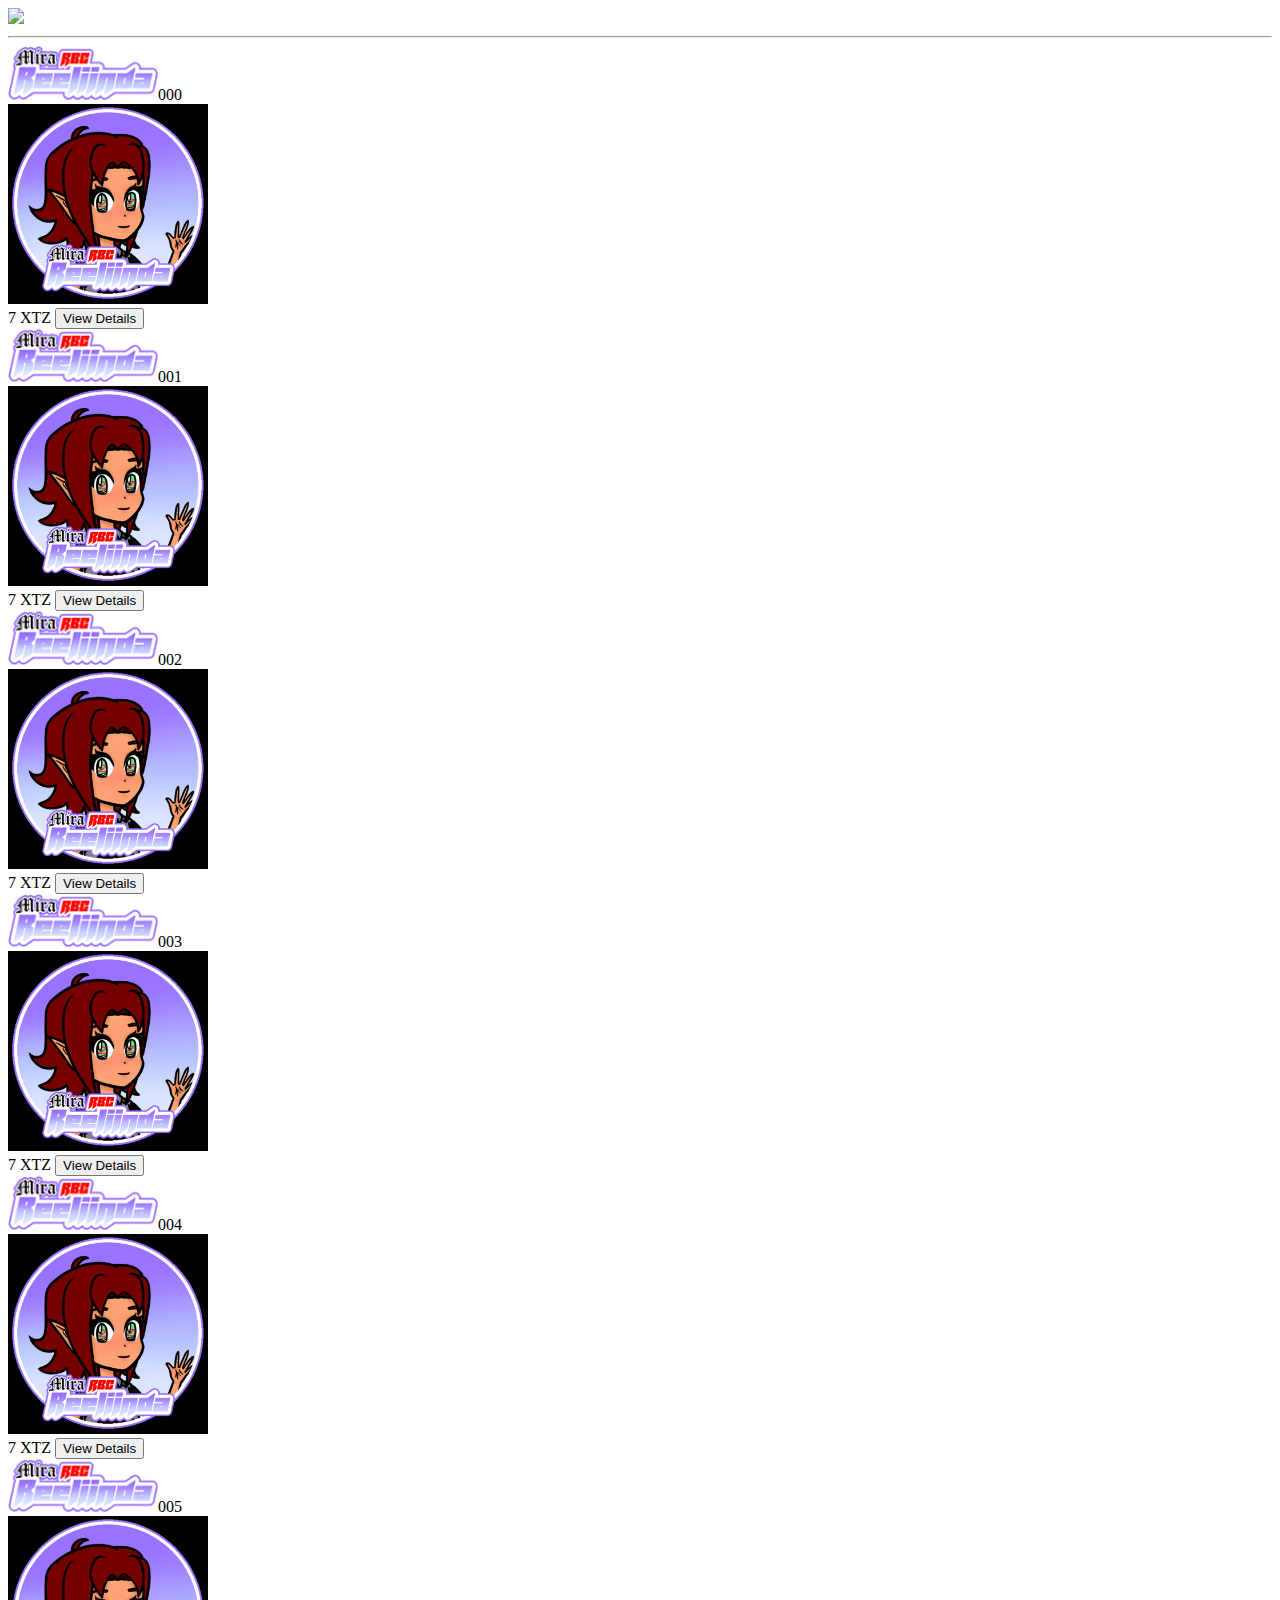
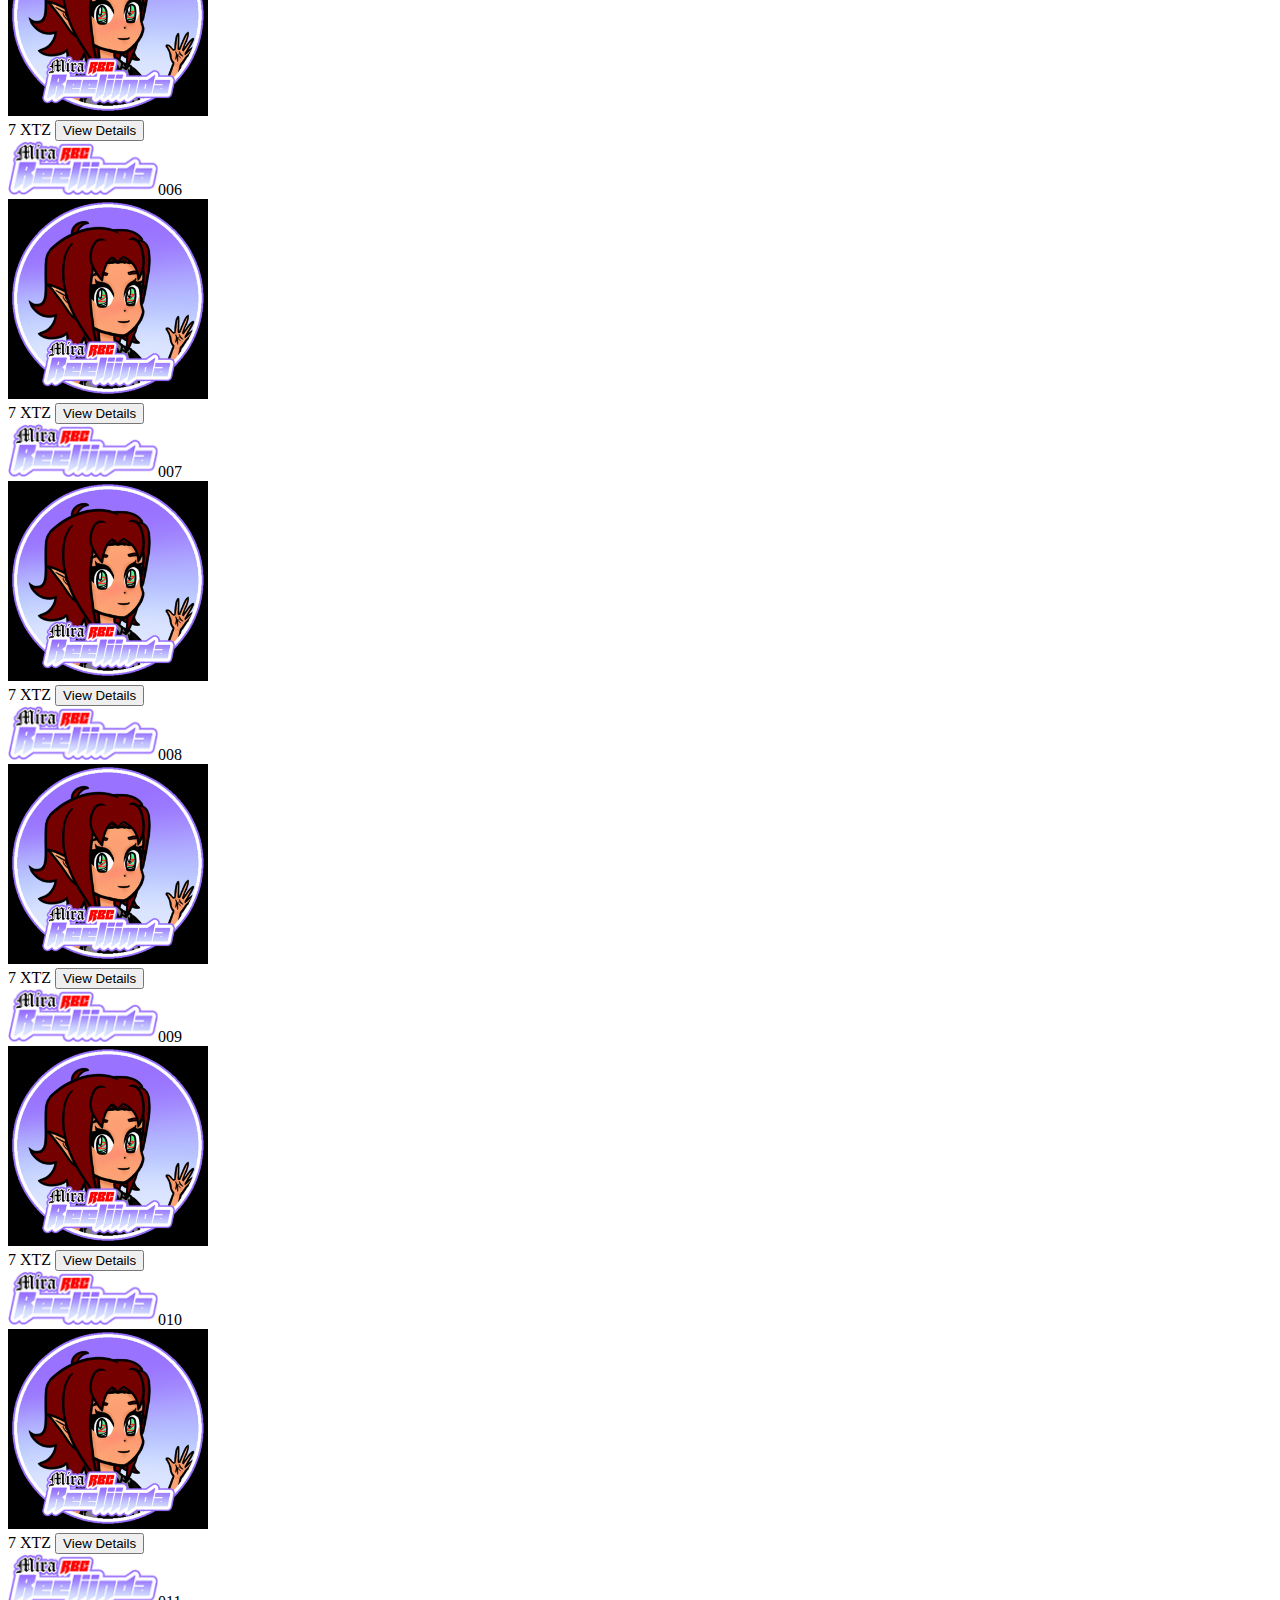
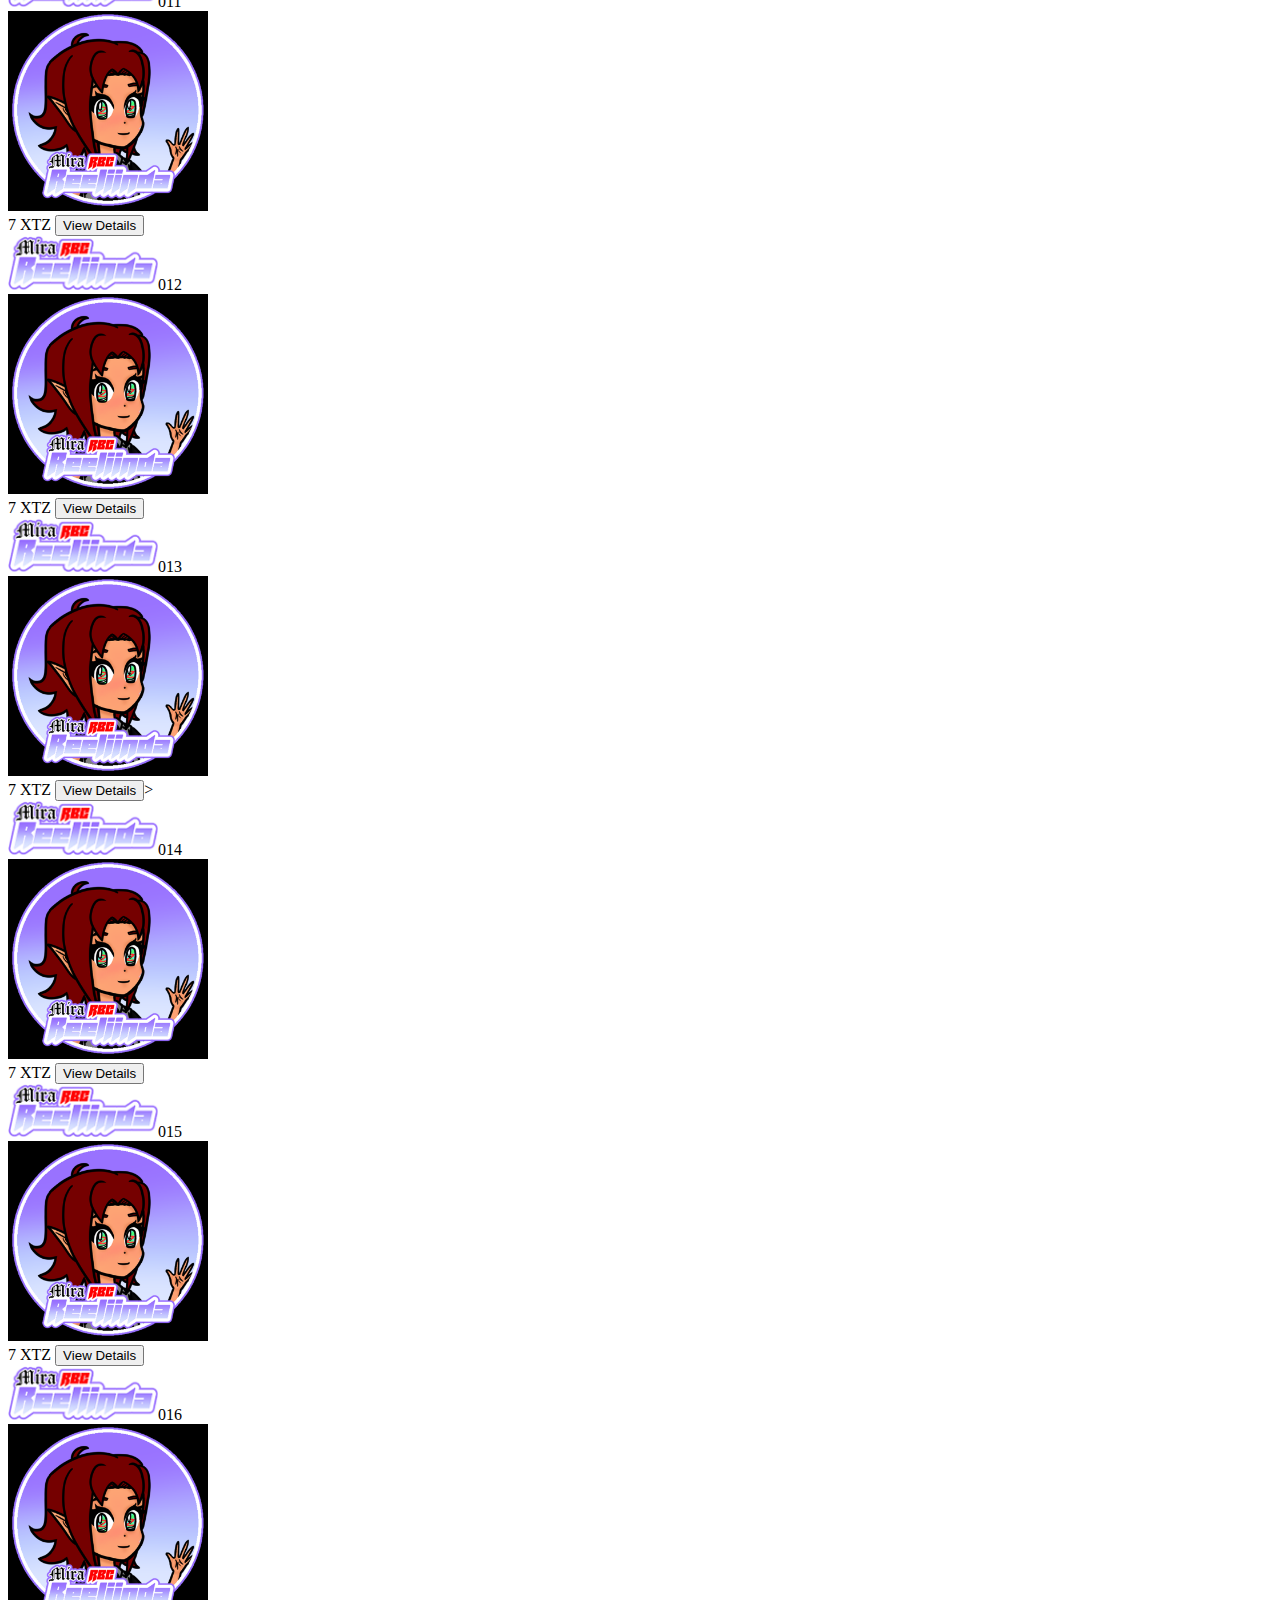
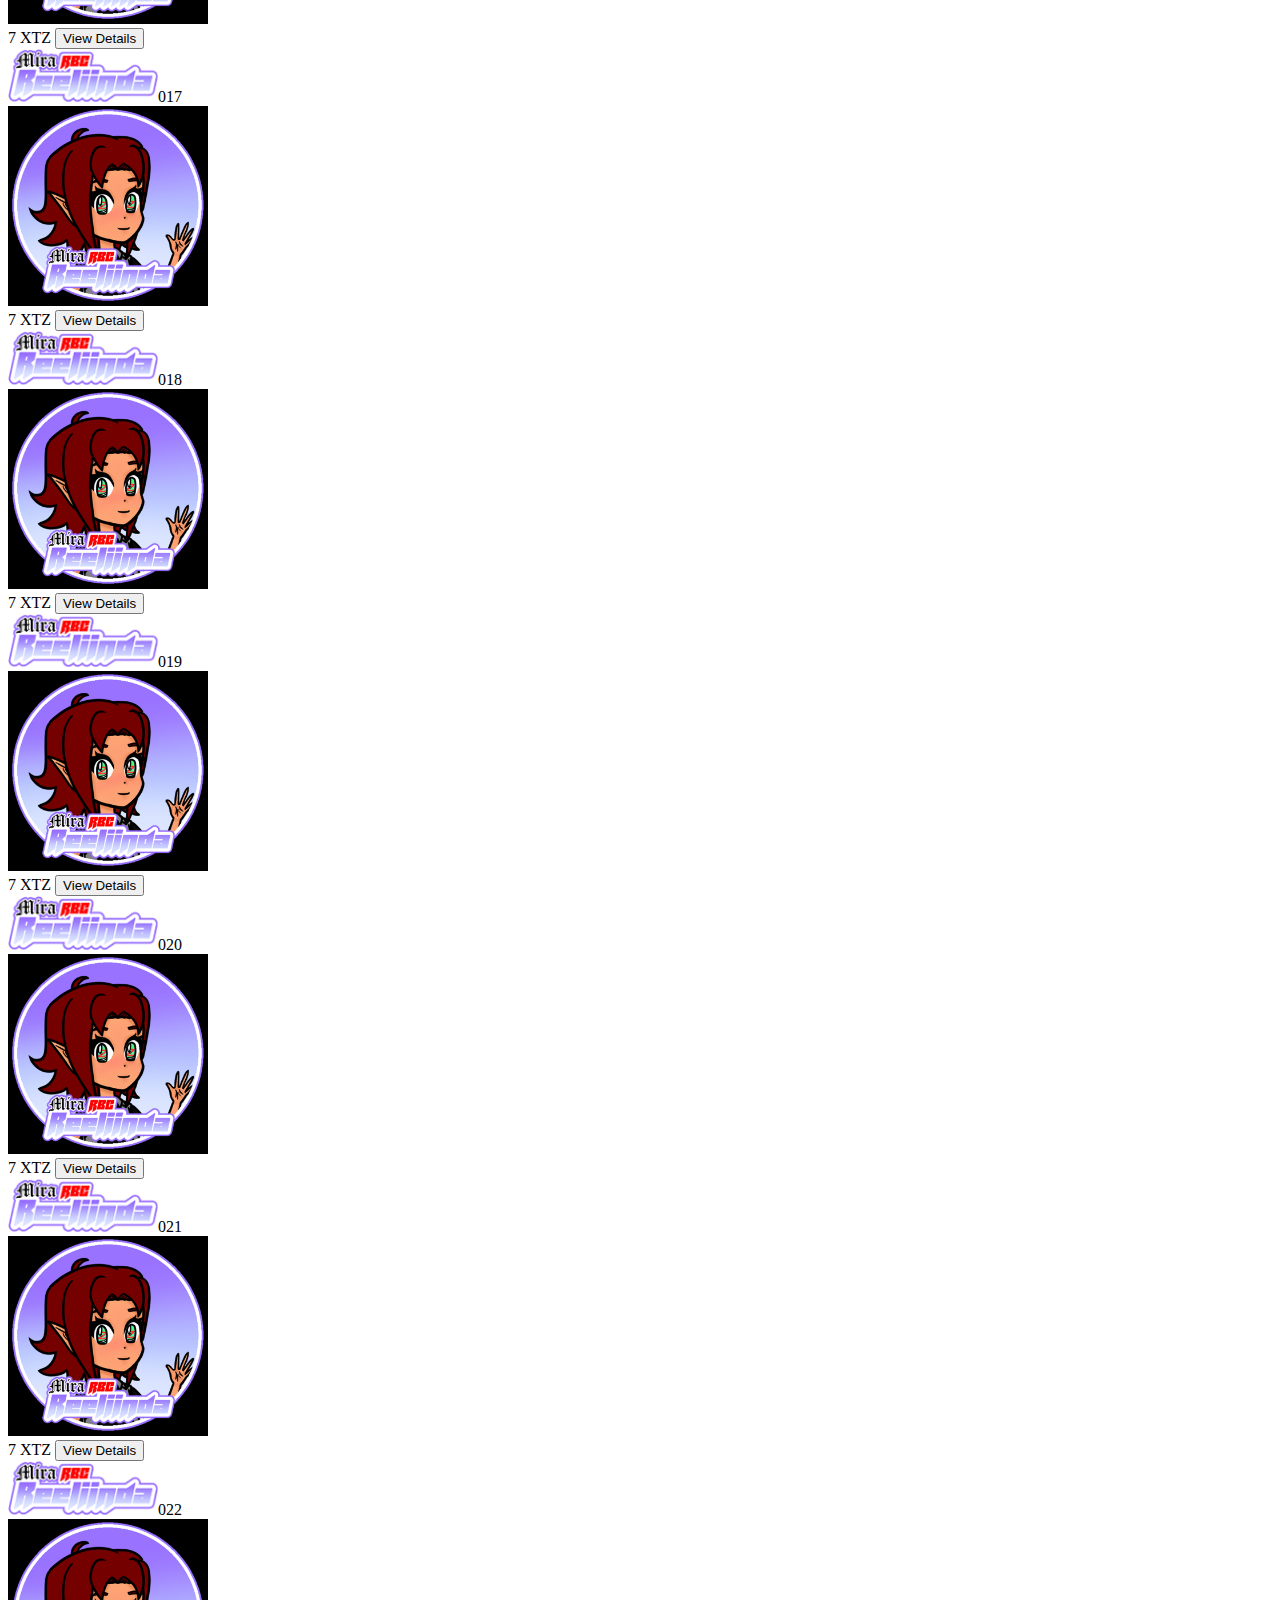
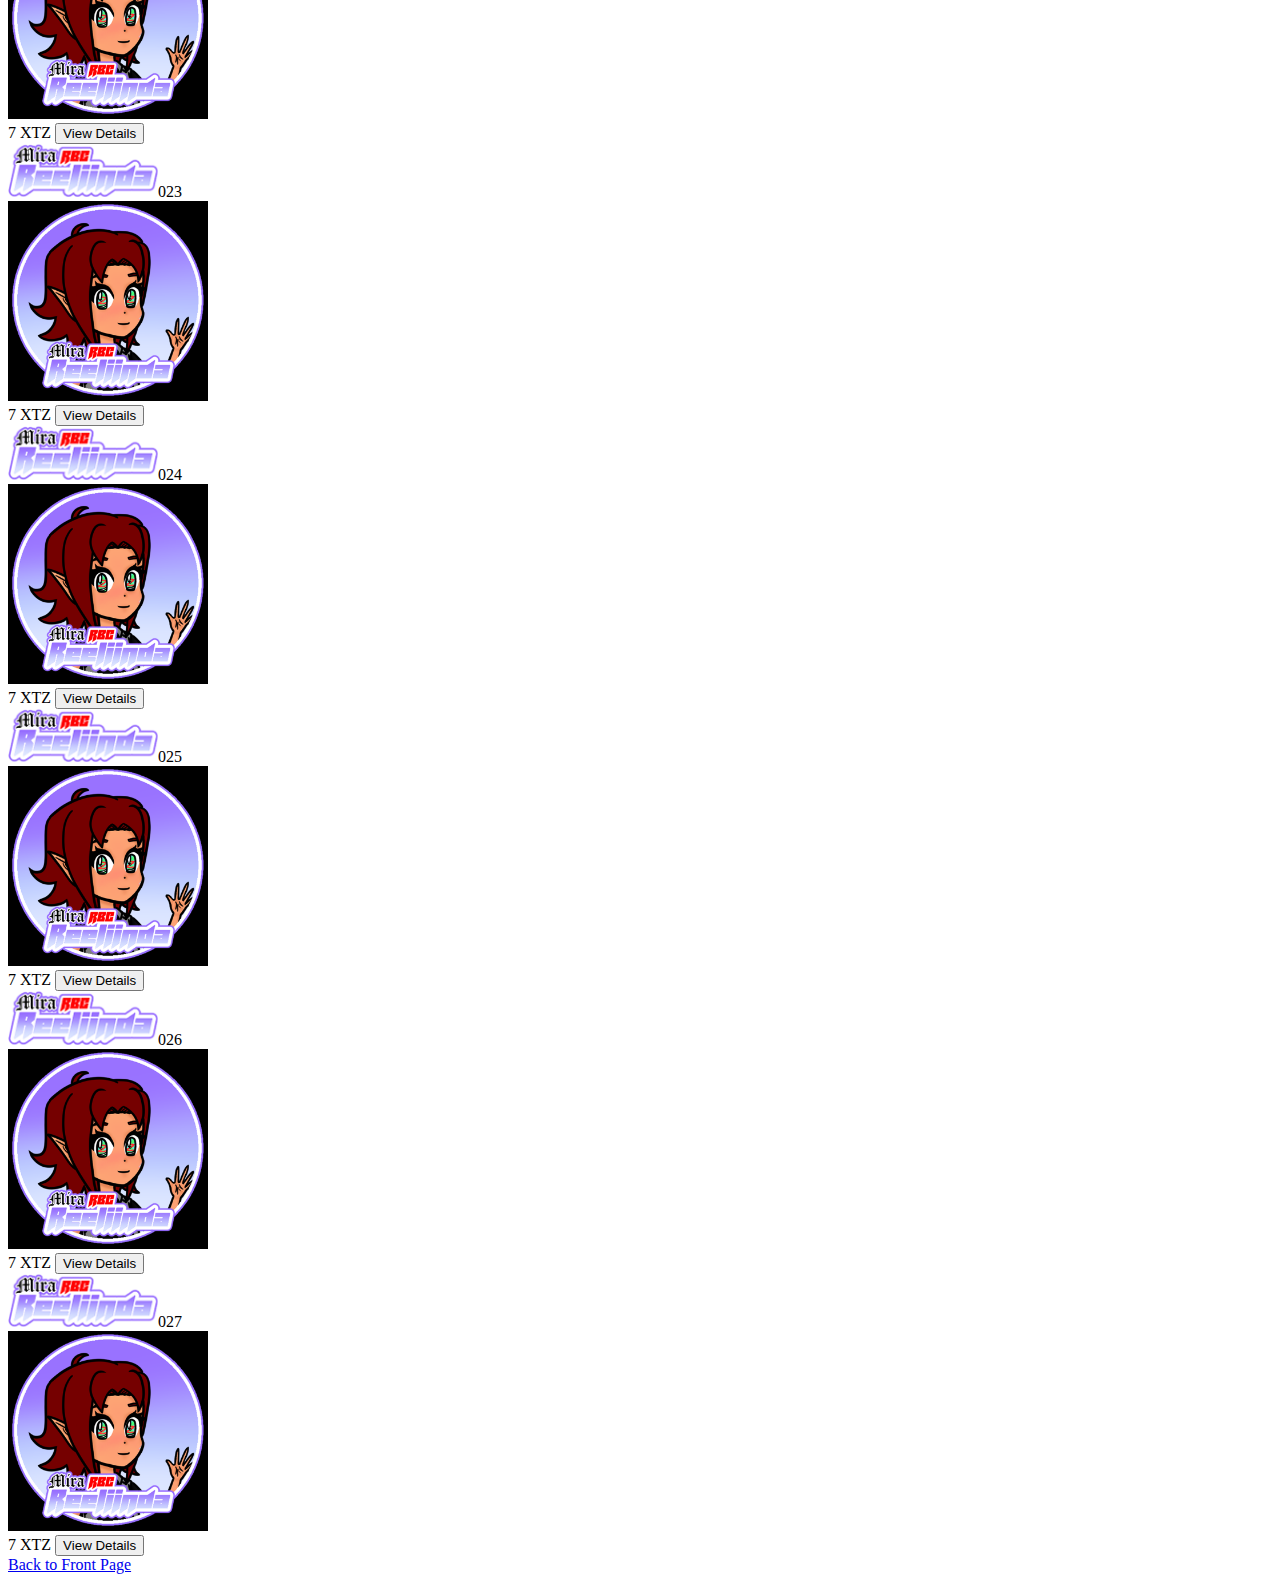
==== mira-reeliinda.ravageuniverse.com/nft.html @ 2a02ea3e "Add files via upload" ====
<!DOCTYPE html>
<html>
    <!--Responsive layout for mobile users, add or reduce classes as needed, edit html as needed-->
    <head>
        <meta charset="UTF-8">
        <meta http-equiv="X-UA-Compatible" content="IE=edge"/>
        <meta name="description" content="Mira Reeliinda is a line of access tokens on tezos blockchain, part of the grand Reeliinda Baby Collection.">
        <meta name="author" content="Seven Murillo">
        <meta name="keywords" content="Reeliinda, Ravage Comics, Seven Murillo, sevenzshop, Reeliinda Baby, Zolly, Collection, NFT, Stellar XLM, XLM, Stellar Blockchain, tezos, Tezos Blockchain, XTZ">
        <meta name="viewport" content="width=device-width, initial-scale=1.0">
        <title>Mira Reeliinda</title>
        <link rel="stylesheet" href="style.css">
        <link rel="shortcut icon" type="image/png" href="gall/RBCMRicon.png">
    </head>
    <body>
        <!--Center Main Logo and hr line-->
        <header class="main-header">
            <div class="logostyle">
                <img class="img1" width="500px" src="https://ravageuniverse.com/Gall1/RBClogo.png">
            </div>
        </header>
        <hr>
        <!--four boxes across for computer viewing-->
        <main class ="box">
            <!--Only view details clickable-->
            <div class="nft-items">
                <div class="nft-item">
                    <span class="nft-title"><!--center for all "nft-title"--><img width=150px class="nft-name" src="gall/RBC MR on.png">000</span>
                    <div>
                        <!--round image corners by 15px for each "nft-image"-->
                        <img width=200px class="nft-image" src="art/ex000.png">
                    </div>
                    <div class="nft-details">
                        <span class="nft-price">7 XTZ</span>
                        <a href="https://mira-reeliinda.ravageuniverse.com/000.html" target="_self"><button class="btn btn-main nft-btn" role="button">View Details</button></a>
                    </div>
                </div>    
                <div class="nft-item">
                    <span class="nft-title"><img width=150px class="nft-name" src="gall/RBC MR on.png">001</span>
                    <div>
                        <img width=200px class="nft-image" src="art/ex000.png">
                    </div>
                    <div class="nft-details">
                        <span class="nft-price">7 XTZ</span>
                        <a href="https://mira-reeliinda.ravageuniverse.com/000.html" target="_self"><button class="btn btn-main nft-btn" role="button">View Details</button></a>
                    </div>
                </div>    
                <div class="nft-item">
                    <span class="nft-title"><img width=150px class="nft-name" src="gall/RBC MR on.png">002</span>
                    <div>
                        <img width=200px class="nft-image" src="art/ex000.png">
                    </div>
                    <div class="nft-details">
                        <span class="nft-price">7 XTZ</span>
                        <a href="https://mira-reeliinda.ravageuniverse.com/000.html" target="_self"><button class="btn btn-main nft-btn" role="button">View Details</button></a>
                    </div>
                </div>    
                <div class="nft-item">
                    <span class="nft-title"><img width=150px class="nft-name" src="gall/RBC MR on.png">003</span>
                    <div>
                        <img width=200px class="nft-image" src="art/ex000.png">
                    </div>
                    <div class="nft-details">
                        <span class="nft-price">7 XTZ</span>
                        <a href="https://mira-reeliinda.ravageuniverse.com/000.html" target="_self"><button class="btn btn-main nft-btn" role="button">View Details</button></a>
                    </div>
                </div>    
                <div class="nft-item">
                    <span class="nft-title"><img width=150px class="nft-name" src="gall/RBC MR on.png">004</span>
                    <div>
                        <img width=200px class="nft-image" src="art/ex000.png">
                    </div>
                    <div class="nft-details">
                        <span class="nft-price">7 XTZ</span>
                        <a href="https://mira-reeliinda.ravageuniverse.com/000.html" target="_self"><button class="btn btn-main nft-btn" role="button">View Details</button></a>
                    </div>
                </div>    
                <div class="nft-item">
                    <span class="nft-title"><img width=150px class="nft-name" src="gall/RBC MR on.png">005</span>
                    <div>
                        <img width=200px class="nft-image" src="art/ex000.png">
                    </div>
                    <div class="nft-details">
                        <span class="nft-price">7 XTZ</span>
                        <a href="https://mira-reeliinda.ravageuniverse.com/000.html" target="_self"><button class="btn btn-main nft-btn" role="button">View Details</button></a>
                    </div>
                </div>    
                <div class="nft-item">
                    <span class="nft-title"><img width=150px class="nft-name" src="gall/RBC MR on.png">006</span>
                    <div>
                        <img width=200px class="nft-image" src="art/ex000.png">
                    </div>
                    <div class="nft-details">
                        <span class="nft-price">7 XTZ</span>
                        <a href="https://mira-reeliinda.ravageuniverse.com/000.html" target="_self"><button class="btn btn-main nft-btn" role="button">View Details</button></a>
                    </div>
                </div>    
                <div class="nft-item">
                    <span class="nft-title"><img width=150px class="nft-name" src="gall/RBC MR on.png">007</span>
                    <div>
                        <img width=200px class="nft-image" src="art/ex000.png">
                    </div>
                    <div class="nft-details">
                        <span class="nft-price">7 XTZ</span>
                        <a href="https://mira-reeliinda.ravageuniverse.com/000.html" target="_self"><button class="btn btn-main nft-btn" role="button">View Details</button></a>
                    </div>
                </div>    
                <div class="nft-item">
                    <span class="nft-title"><img width=150px class="nft-name" src="gall/RBC MR on.png">008</span>
                    <div>
                        <img width=200px class="nft-image" src="art/ex000.png">
                    </div>
                    <div class="nft-details">
                        <span class="nft-price">7 XTZ</span>
                        <a href="https://mira-reeliinda.ravageuniverse.com/000.html" target="_self"><button class="btn btn-main nft-btn" role="button">View Details</button></a>
                    </div>
                </div>    
                <div class="nft-item">
                    <span class="nft-title"><img width=150px class="nft-name" src="gall/RBC MR on.png">009</span>
                    <div>
                        <img width=200px class="nft-image" src="art/ex000.png">
                    </div>
                    <div class="nft-details">
                        <span class="nft-price">7 XTZ</span>
                        <a href="https://mira-reeliinda.ravageuniverse.com/000.html" target="_self"><button class="btn btn-main nft-btn" role="button">View Details</button></a>
                    </div>
                </div>    
                <div class="nft-item">
                    <span class="nft-title"><img width=150px class="nft-name" src="gall/RBC MR on.png">010</span>
                    <div>
                        <img width=200px class="nft-image" src="art/ex000.png">
                    </div>
                    <div class="nft-details">
                        <span class="nft-price">7 XTZ</span>
                        <a href="https://mira-reeliinda.ravageuniverse.com/000.html" target="_self"><button class="btn btn-main nft-btn" role="button">View Details</button></a>
                    </div>
                </div>    
                <div class="nft-item">
                    <span class="nft-title"><img width=150px class="nft-name" src="gall/RBC MR on.png">011</span>
                    <div>
                        <img width=200px class="nft-image" src="art/ex000.png">
                    </div>
                    <div class="nft-details">
                        <span class="nft-price">7 XTZ</span>
                        <a href="https://mira-reeliinda.ravageuniverse.com/000.html" target="_self"><button class="btn btn-main nft-btn" role="button">View Details</button></a>
                    </div>
                </div>    
                <div class="nft-item">
                    <span class="nft-title"><img width=150px class="nft-name" src="gall/RBC MR on.png">012</span>
                    <div>
                        <img width=200px class="nft-image" src="art/ex000.png">
                    </div>
                    <div class="nft-details">
                        <span class="nft-price">7 XTZ</span>
                        <a href="https://mira-reeliinda.ravageuniverse.com/000.html" target="_self"><button class="btn btn-main nft-btn" role="button">View Details</button></a>
                    </div>
                </div>    
                <div class="nft-item">
                    <span class="nft-title"><img width=150px class="nft-name" src="gall/RBC MR on.png">013</span>
                    <div>
                        <img width=200px class="nft-image" src="art/ex000.png">
                    </div>
                    <div class="nft-details">
                        <span class="nft-price">7 XTZ</span>
                        <a href="https://mira-reeliinda.ravageuniverse.com/000.html" target="_self"><button class="btn btn-main nft-btn" role="button">View Details</button></a>>
                    </div>
                </div>
                <div class="nft-item">
                    <span class="nft-title"><img width=150px class="nft-name" src="gall/RBC MR on.png">014</span>
                    <div>
                        <img width=200px class="nft-image" src="art/ex000.png">
                    </div>
                    <div class="nft-details">
                        <span class="nft-price">7 XTZ</span>
                        <a href="https://mira-reeliinda.ravageuniverse.com/000.html" target="_self"><button class="btn btn-main nft-btn" role="button">View Details</button></a>
                    </div>
                </div>
                <div class="nft-item">
                    <span class="nft-title"><img width=150px class="nft-name" src="gall/RBC MR on.png">015</span>
                    <div>
                        <img width=200px class="nft-image" src="art/ex000.png">
                    </div>
                    <div class="nft-details">
                        <span class="nft-price">7 XTZ</span>
                        <a href="https://mira-reeliinda.ravageuniverse.com/000.html" target="_self"><button class="btn btn-main nft-btn" role="button">View Details</button></a>
                    </div>
                </div>
                <div class="nft-item">
                    <span class="nft-title"><img width=150px class="nft-name" src="gall/RBC MR on.png">016</span>
                    <div>
                        <img width=200px class="nft-image" src="art/ex000.png">
                    </div>
                    <div class="nft-details">
                        <span class="nft-price">7 XTZ</span>
                        <a href="https://mira-reeliinda.ravageuniverse.com/000.html" target="_self"><button class="btn btn-main nft-btn" role="button">View Details</button></a>
                    </div>
                </div>
                <div class="nft-item">
                    <span class="nft-title"><img width=150px class="nft-name" src="gall/RBC MR on.png">017</span>
                    <div>
                        <img width=200px class="nft-image" src="art/ex000.png">
                    </div>
                    <div class="nft-details">
                        <span class="nft-price">7 XTZ</span>
                        <a href="https://mira-reeliinda.ravageuniverse.com/000.html" target="_self"><button class="btn btn-main nft-btn" role="button">View Details</button></a>
                    </div>
                </div>
                <div class="nft-item">
                    <span class="nft-title"><img width=150px class="nft-name" src="gall/RBC MR on.png">018</span>
                    <div>
                        <img width=200px class="nft-image" src="art/ex000.png">
                    </div>
                    <div class="nft-details">
                        <span class="nft-price">7 XTZ</span>
                        <a href="https://mira-reeliinda.ravageuniverse.com/000.html" target="_self"><button class="btn btn-main nft-btn" role="button">View Details</button></a>
                    </div>
                </div>
                <div class="nft-item">
                    <span class="nft-title"><img width=150px class="nft-name" src="gall/RBC MR on.png">019</span>
                    <div>
                        <img width=200px class="nft-image" src="art/ex000.png">
                    </div>
                    <div class="nft-details">
                        <span class="nft-price">7 XTZ</span>
                        <a href="https://mira-reeliinda.ravageuniverse.com/000.html" target="_self"><button class="btn btn-main nft-btn" role="button">View Details</button></a>
                    </div>
                </div>
                <div class="nft-item">
                    <span class="nft-title"><img width=150px class="nft-name" src="gall/RBC MR on.png">020</span>
                    <div>
                        <img width=200px class="nft-image" src="art/ex000.png">
                    </div>
                    <div class="nft-details">
                        <span class="nft-price">7 XTZ</span>
                        <a href="https://mira-reeliinda.ravageuniverse.com/000.html" target="_self"><button class="btn btn-main nft-btn" role="button">View Details</button></a>
                    </div>
                </div>
                <div class="nft-item">
                    <span class="nft-title"><img width=150px class="nft-name" src="gall/RBC MR on.png">021</span>
                    <div>
                        <img width=200px class="nft-image" src="art/ex000.png">
                    </div>
                    <div class="nft-details">
                        <span class="nft-price">7 XTZ</span>
                        <a href="https://mira-reeliinda.ravageuniverse.com/000.html" target="_self"><button class="btn btn-main nft-btn" role="button">View Details</button></a>
                    </div>
                </div>
                <div class="nft-item">
                    <span class="nft-title"><img width=150px class="nft-name" src="gall/RBC MR on.png">022</span>
                    <div>
                        <img width=200px class="nft-image" src="art/ex000.png">
                    </div>
                    <div class="nft-details">
                        <span class="nft-price">7 XTZ</span>
                        <a href="https://mira-reeliinda.ravageuniverse.com/000.html" target="_self"><button class="btn btn-main nft-btn" role="button">View Details</button></a>
                    </div>
                </div>
                <div class="nft-item">
                    <span class="nft-title"><img width=150px class="nft-name" src="gall/RBC MR on.png">023</span>
                    <div>
                        <img width=200px class="nft-image" src="art/ex000.png">
                    </div>
                    <div class="nft-details">
                        <span class="nft-price">7 XTZ</span>
                        <a href="https://mira-reeliinda.ravageuniverse.com/000.html" target="_self"><button class="btn btn-main nft-btn" role="button">View Details</button></a>
                    </div>
                </div>
                <div class="nft-item">
                    <span class="nft-title"><img width=150px class="nft-name" src="gall/RBC MR on.png">024</span>
                    <div>
                        <img width=200px class="nft-image" src="art/ex000.png">
                    </div>
                    <div class="nft-details">
                        <span class="nft-price">7 XTZ</span>
                        <a href="https://mira-reeliinda.ravageuniverse.com/000.html" target="_self"><button class="btn btn-main nft-btn" role="button">View Details</button></a>
                    </div>
                </div>
                <div class="nft-item">
                    <span class="nft-title"><img width=150px class="nft-name" src="gall/RBC MR on.png">025</span>
                    <div>
                        <img width=200px class="nft-image" src="art/ex000.png">
                    </div>
                    <div class="nft-details">
                        <span class="nft-price">7 XTZ</span>
                        <a href="https://mira-reeliinda.ravageuniverse.com/000.html" target="_self"><button class="btn btn-main nft-btn" role="button">View Details</button></a>
                    </div>
                </div>
                <div class="nft-item">
                    <span class="nft-title"><img width=150px class="nft-name" src="gall/RBC MR on.png">026</span>
                    <div>
                        <img width=200px class="nft-image" src="art/ex000.png">
                    </div>
                    <div class="nft-details">
                        <span class="nft-price">7 XTZ</span>
                        <a href="https://mira-reeliinda.ravageuniverse.com/000.html" target="_self"><button class="btn btn-main nft-btn" role="button">View Details</button></a>
                    </div>
                </div>
                <div class="nft-item">
                    <span class="nft-title"><img width=150px class="nft-name" src="gall/RBC MR on.png">027</span>
                    <div>
                        <img width=200px class="nft-image" src="art/ex000.png">
                    </div>
                    <div class="nft-details">
                        <span class="nft-price">7 XTZ</span>
                        <a href="https://mira-reeliinda.ravageuniverse.com/000.html" target="_self"><button class="btn btn-main nft-btn" role="button">View Details</button></a>
                    </div>
                </div>
                <!--add .on:hover slightly increase size add shadow(backlight)white-->
                <div class="backbtn">
                    <a href="https://mira-reeliinda.ravageuniverse.com" target="_self">Back to Front Page</a>
                </div>
            </div>
        </main>
    </body>
</html>
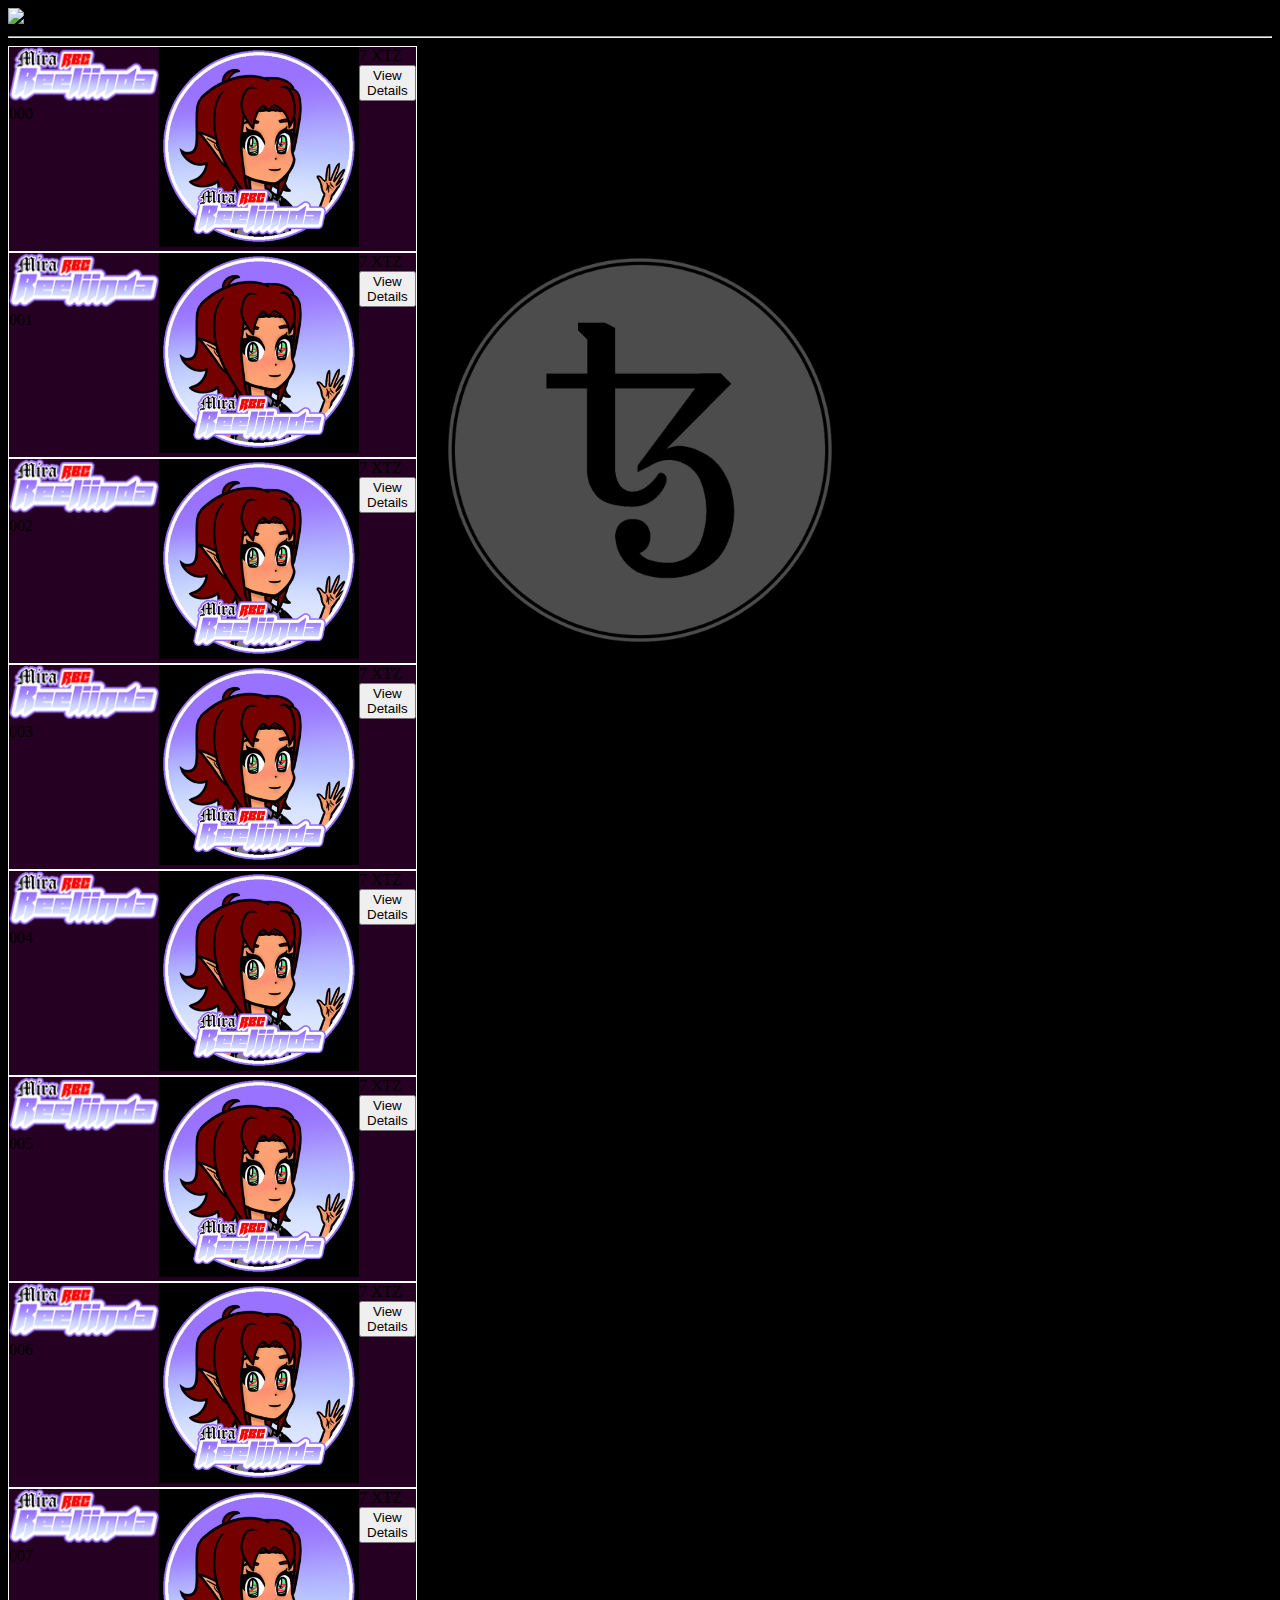
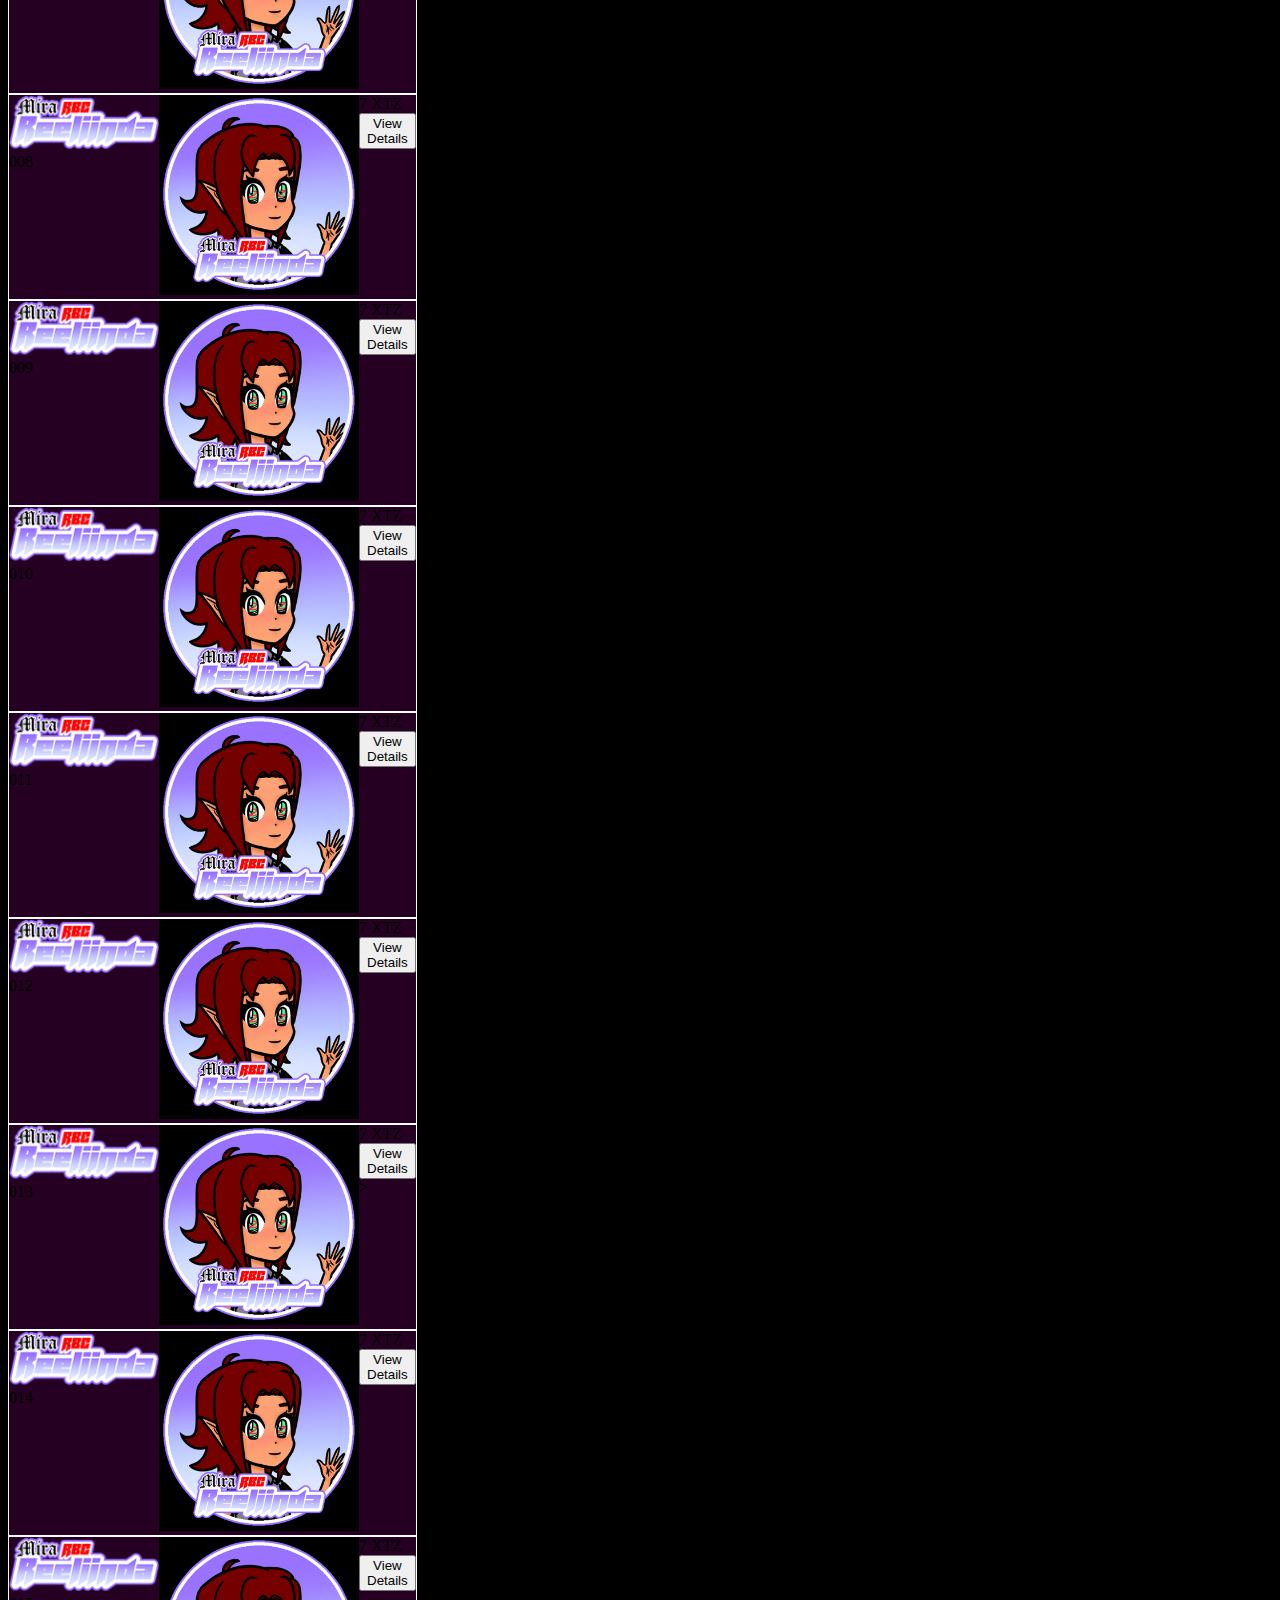
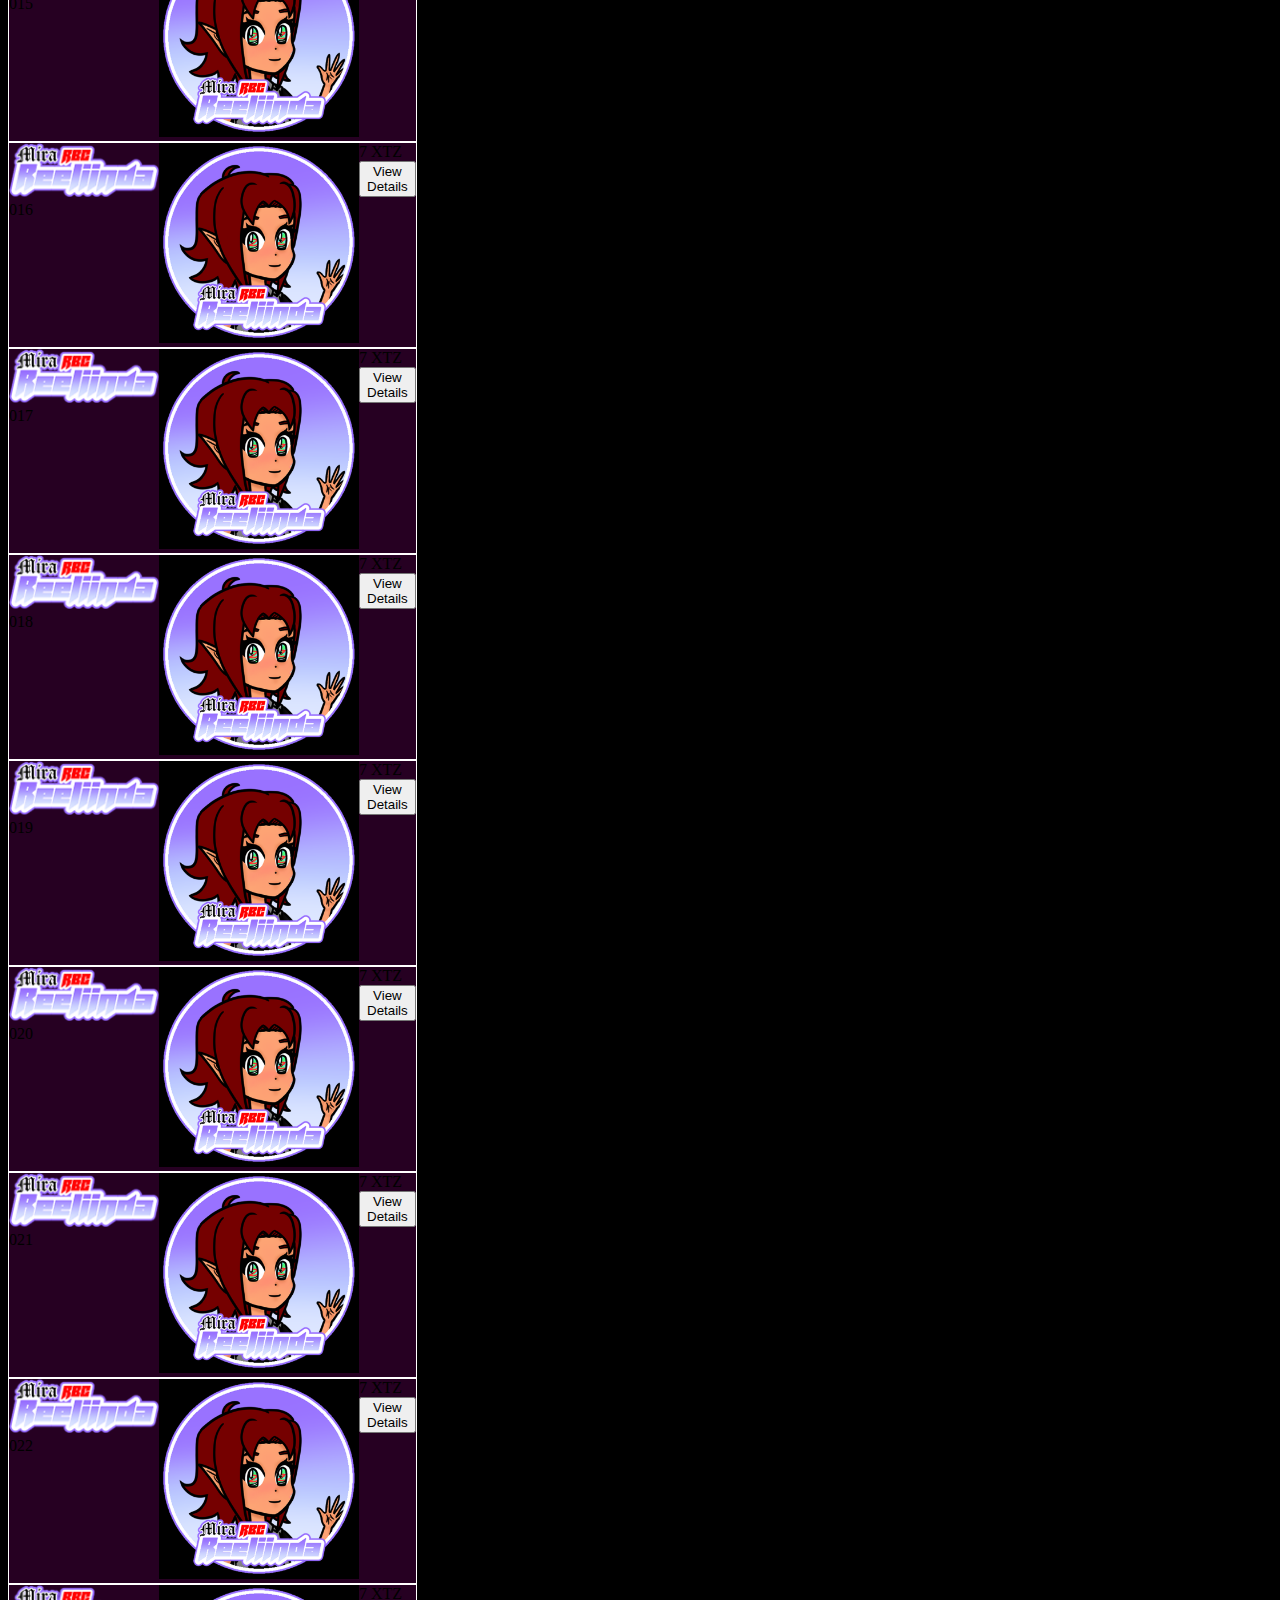
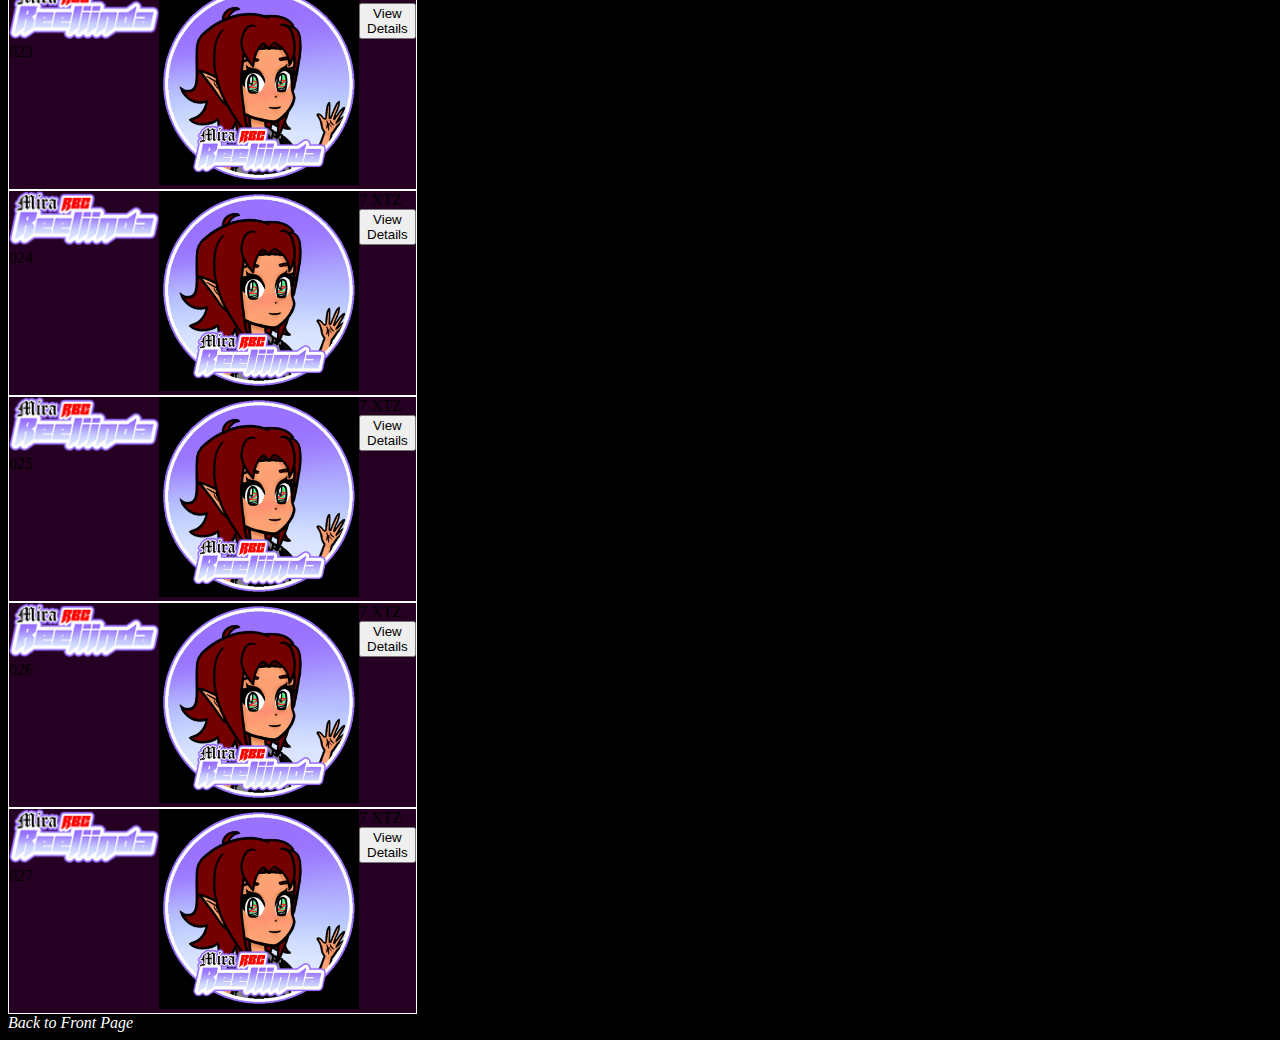
==== commit 1c69168e: "Add files via upload" ====
--- a/mira-reeliinda.ravageuniverse.com/nft.html
+++ b/mira-reeliinda.ravageuniverse.com/nft.html
@@ -9,7 +9,7 @@
         <meta name="keywords" content="Reeliinda, Ravage Comics, Seven Murillo, sevenzshop, Reeliinda Baby, Zolly, Collection, NFT, Stellar XLM, XLM, Stellar Blockchain, tezos, Tezos Blockchain, XTZ">
         <meta name="viewport" content="width=device-width, initial-scale=1.0">
         <title>Mira Reeliinda</title>
-        <link rel="stylesheet" href="style.css">
+        <link rel="stylesheet" href="/mira-reeliinda.ravageuniverse.com/CSS/styles.css">
         <link rel="shortcut icon" type="image/png" href="gall/RBCMRicon.png">
     </head>
     <body>
--- a/mira-reeliinda.ravageuniverse.com/CSS/styles.css
+++ b/mira-reeliinda.ravageuniverse.com/CSS/styles.css
@@ -0,0 +1,186 @@
+body {
+    background-image: url(../gall/BG.png);
+    background-repeat: no-repeat;
+    background-color: #000;
+    background-size: 30%;
+    background-attachment: fixed;
+    background-position: center;
+}
+
+h1,h2 {
+    color: #fff;
+    font-family: "Comic Sans MS", "Comic Sans", cursive;
+    font-style: italic;
+    font-size: 28px;
+}
+
+p {
+    color: #fff;
+    font-family: "Comic Sans MS", "Comic Sans", cursive;
+    font-style: italic;
+}
+
+a {
+    color: rgb(255, 255, 255);
+    background-color: transparent;
+    text-decoration: none;
+    font-family: "Comic Sans MS", "Comic Sans", cursive;
+    font-style: italic;
+}
+
+
+
+.txtcontainer {
+    color: #fff;
+    background-color: rgba(255, 255, 255, 0.175);
+    border: 3px solid #fff;
+    padding: 30px;
+    margin: 60px;
+    box-shadow:0px 0px 0px 3px black inset;
+}
+
+
+.container {
+    position: relative;
+    width: 50%;
+    padding: 60px;
+  }
+  
+.image {
+    opacity: 1;
+    display: block;
+    width: 100%;
+    height: auto;
+    transition: .5s ease;
+    backface-visibility: hidden;
+}
+  
+.middle {
+    transition: .5s ease;
+    opacity: 0;
+    position: absolute;
+    top: 50%;
+    left: 50%;
+    transform: translate(-50%, -50%);
+    -ms-transform: translate(-50%, -50%);
+    text-align: center;
+}
+
+.center {
+  margin: auto;
+  width: 50%;
+  padding: 10px;
+  text-align: center;
+}
+  
+  
+.container:hover .image {
+    opacity: 0.3;
+}
+  
+.container:hover .middle {
+    opacity: 1;
+}
+  
+.text {
+    background-color: #00000000;
+    color: white;
+    font-size: 16px;
+    padding: 16px 32px;
+}
+
+div.text-container {
+  margin: 0 auto;
+  width: 75%;    
+}
+
+.hideContent {
+  overflow: hidden;
+  line-height: 1em;
+  height: 2em;
+}
+
+.showContent {
+  line-height: 1em;
+  height: auto;
+}
+.showContent{
+  height: auto;
+}
+
+.show-more {
+  padding: 10px 0;
+  text-align: center;
+}
+
+#more1 {display: none;}
+#more2 {display: none;}
+#more3 {display: none;}
+#more4 {display: none;}
+
+#button1,#button2 {
+  color: #fff;
+  background-color: rgba(255, 255, 255, 0.164);
+  border: 1px solid #fff;
+  margin: 70px 30px;
+  padding: 0 41px 0 41px;
+  height: 103px;
+  text-decoration: none;
+  display: inline-block;
+  font-size: 33px;
+}
+
+
+#button-container{
+  display: flex;
+  justify-content: center;
+}
+
+#myBtn1, #myBtn2, #myBtn3, #myBtn4{
+  float: right;
+}
+
+.arrow {
+  border: solid black;
+  border-width: 0 3px 3px 0;
+  display: inline-block;
+  padding: 3px;
+}
+
+#myBtn1, #myBtn2, #myBtn3, #myBtn4 {
+  border: solid black;
+  border-width: 0 3px 3px 0;
+  display: inline-block;
+  padding: 3px;
+}
+
+.down {
+  transform: rotate(45deg);
+  -webkit-transform: rotate(45deg);
+}
+
+/* Create two equal columns that floats next to each other */
+.column {
+  float: left;
+  width: 50%;
+  padding: 10px;
+}
+
+.column img {
+  margin-top: 12px;
+}
+
+/* Clear floats after the columns */
+.row:after {
+  content: "";
+  display: table;
+  clear: both;
+}
+
+.nft-item {
+  border: 1px solid white;
+  display: flex;
+  max-width: min-content;
+  background-color: rgba(255, 0, 230, 0.148);
+}
+
